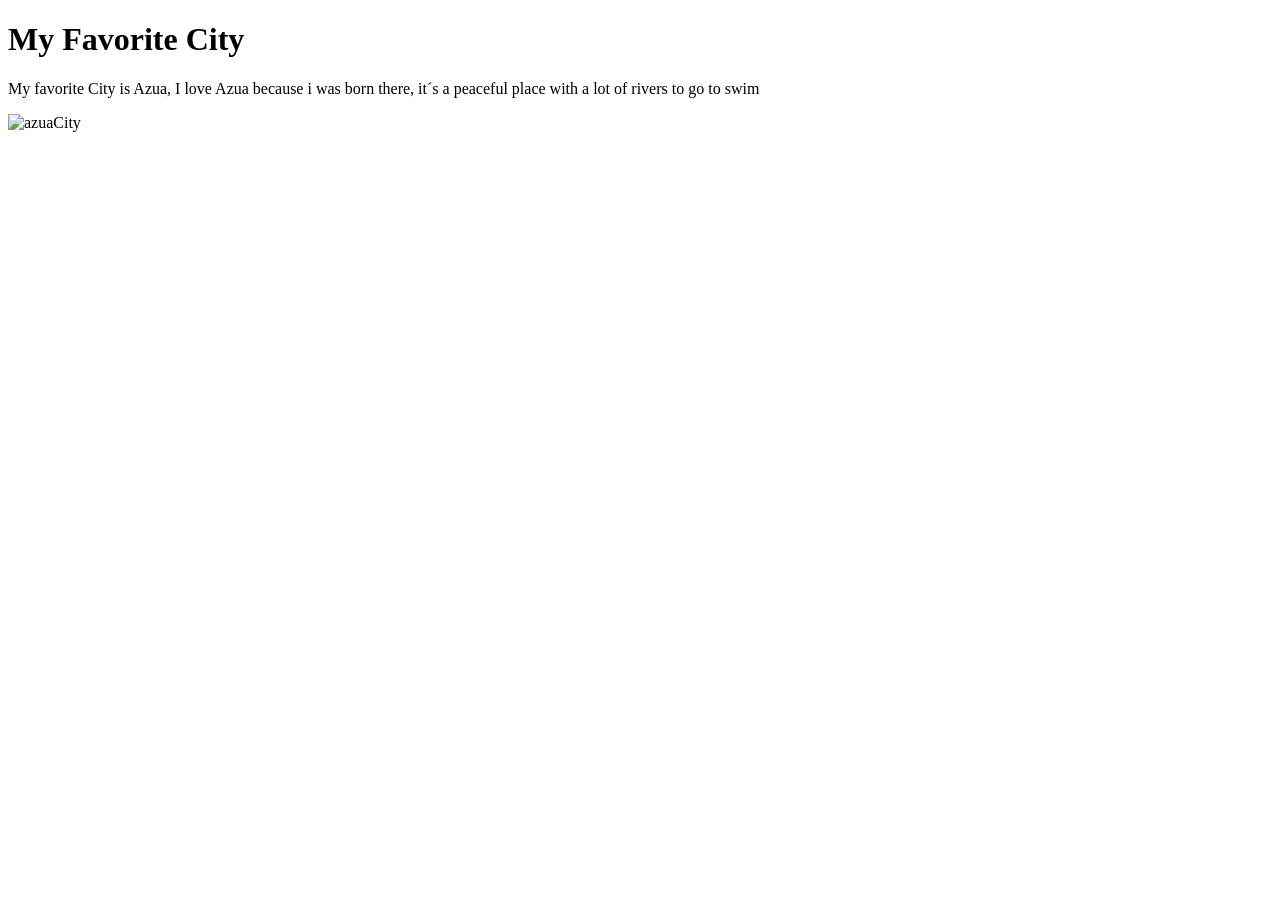
==== week01/favorite-city.html @ b56d2a8d "Add favorite-city.html with initial content" ====
<!DOCTYPE html>
<html lang="en">

<head>
    <meta charset="UTF-8">
    <meta name="viewport" content="width=device-width, initial-scale=1.0">
    <title>My Favorite City by Elio Diaz</title>
</head>


<body>
    <h1>My Favorite City</h1>
    <p>My favorite City is Azua, I love Azua because i was born there, it´s a peaceful place with a
        lot of rivers to go to swim</p>
    <img src="https://turismoglobal.com/wp-content/uploads/2022/08/azua3.jpg" alt="azuaCity">
</body>

</html>
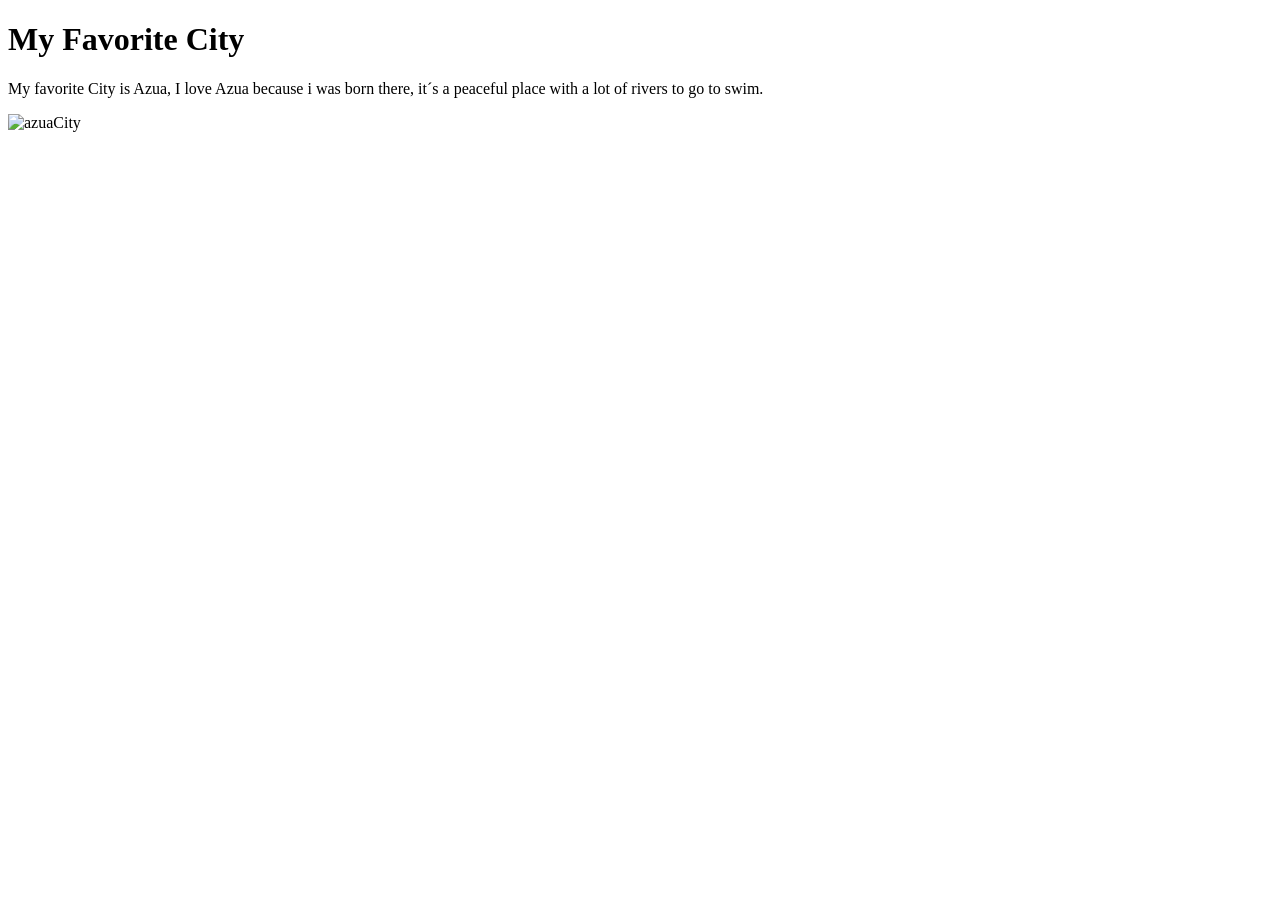
==== commit 008db36d: "Fix punctuation in favorite-city.html description" ====
--- a/week01/favorite-city.html
+++ b/week01/favorite-city.html
@@ -11,7 +11,7 @@
 <body>
     <h1>My Favorite City</h1>
     <p>My favorite City is Azua, I love Azua because i was born there, it´s a peaceful place with a
-        lot of rivers to go to swim</p>
+        lot of rivers to go to swim.</p>
     <img src="https://turismoglobal.com/wp-content/uploads/2022/08/azua3.jpg" alt="azuaCity">
 </body>
 
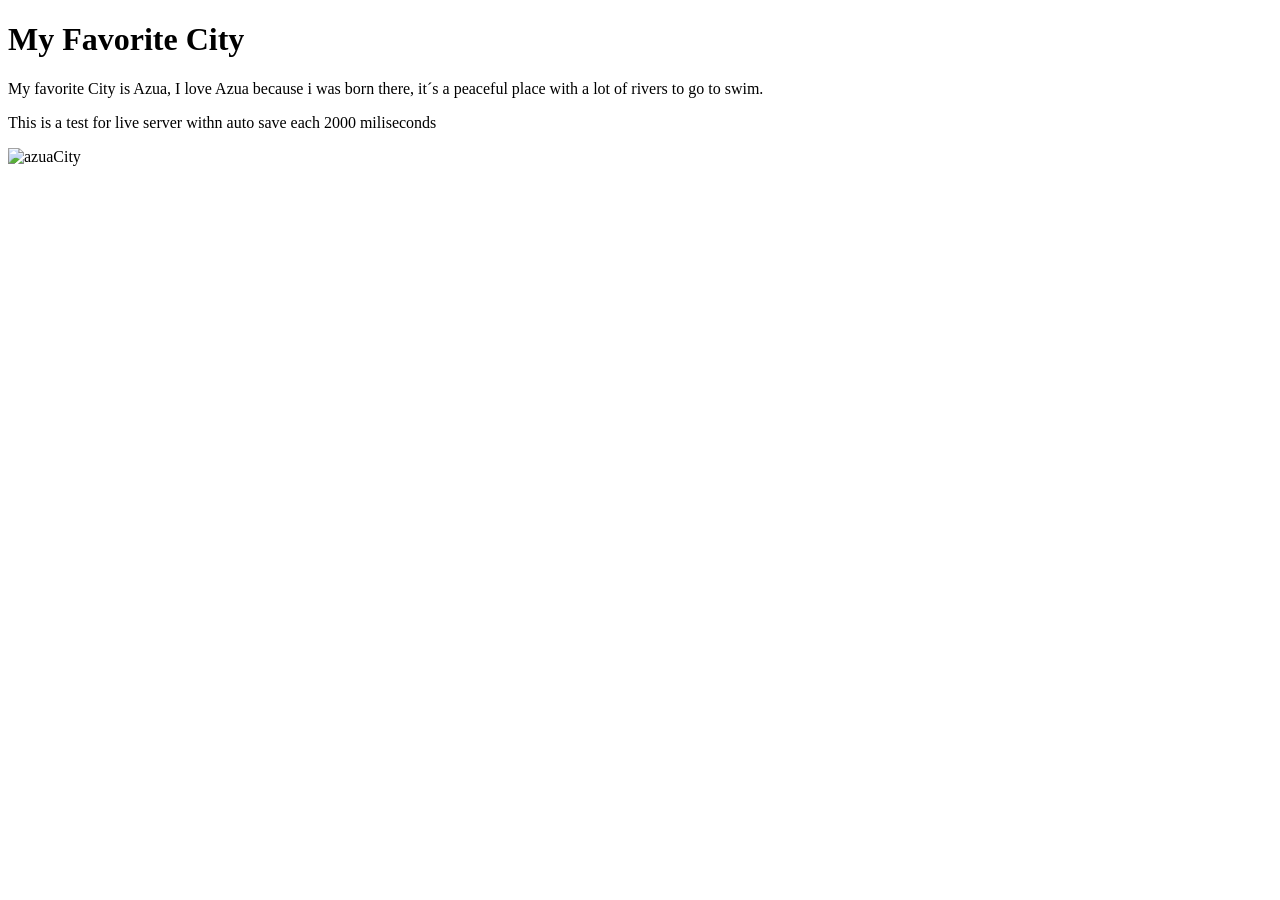
==== commit 0f46a6ba: "Update index.html and favorite-city.html with content enhancements and new profile image" ====
--- a/week01/favorite-city.html
+++ b/week01/favorite-city.html
@@ -12,6 +12,7 @@
     <h1>My Favorite City</h1>
     <p>My favorite City is Azua, I love Azua because i was born there, it´s a peaceful place with a
         lot of rivers to go to swim.</p>
+    <p>This is a test for live server withn auto save each 2000 miliseconds</p>
     <img src="https://turismoglobal.com/wp-content/uploads/2022/08/azua3.jpg" alt="azuaCity">
 </body>
 
